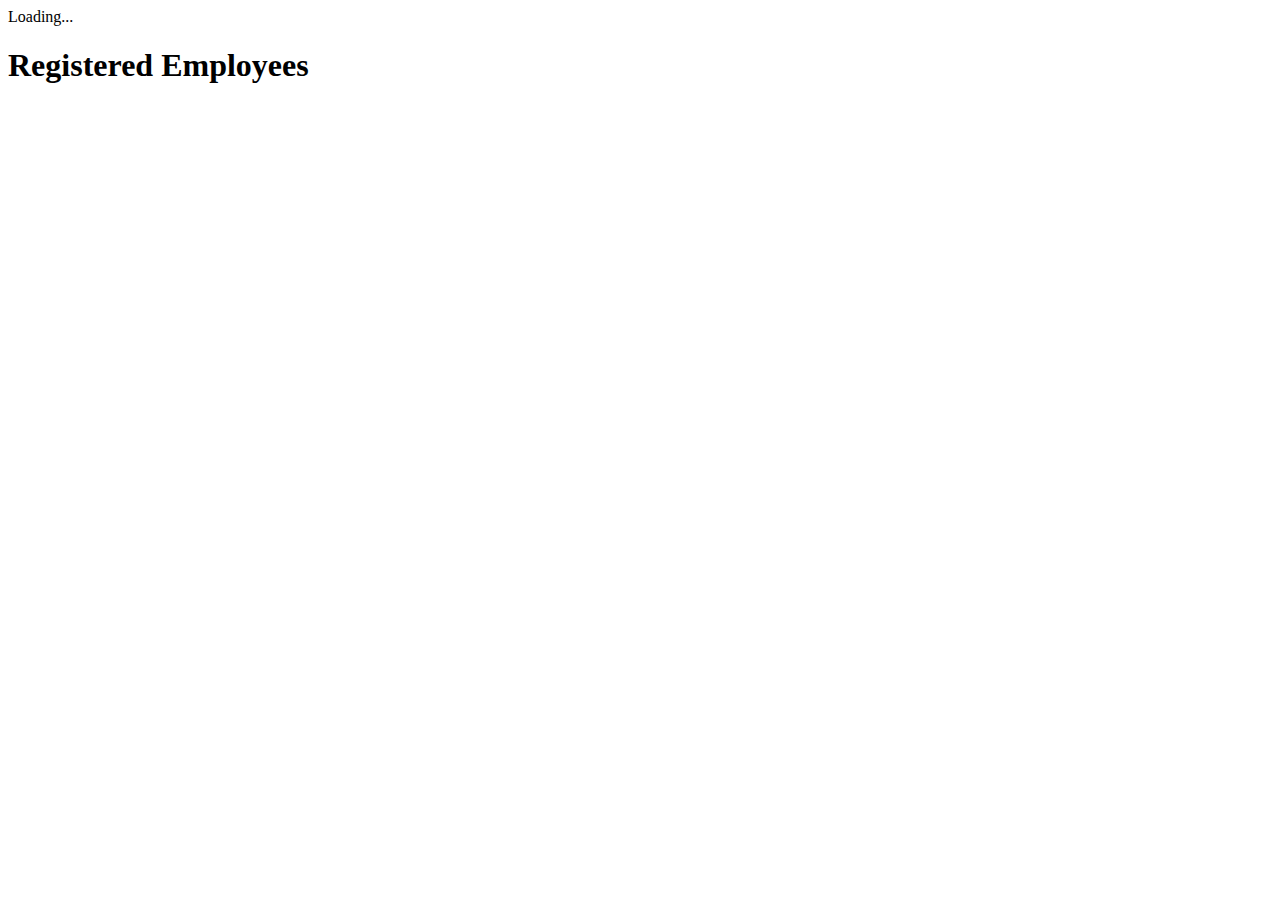
==== index.html @ 40e78742 "index.html" ====
<!DOCTYPE html> 
<html lang="en"> 
	<head> 
		<script src="main.js"></script> 
		<!-- <link rel="stylesheet" href="style.css" />  -->
		<meta charset="UTF-8" /> 
		<meta name="viewport"
			content="width=device-width, initial-scale=1.0" /> 
		<title>Document</title> 
	</head> 
	<body> 
		<!-- Here a loader is created which 
			loads till response comes -->
		<div class="d-flex justify-content-center"> 
			<div class="spinner-border"
				role="status" id="loading"> 
				<span class="sr-only">Loading...</span> 
			</div> 
		</div> 
		<h1>Registered Employees</h1> 
		<!-- table for showing data -->
		<table id="employees"></table> 
	</body> 
</html>
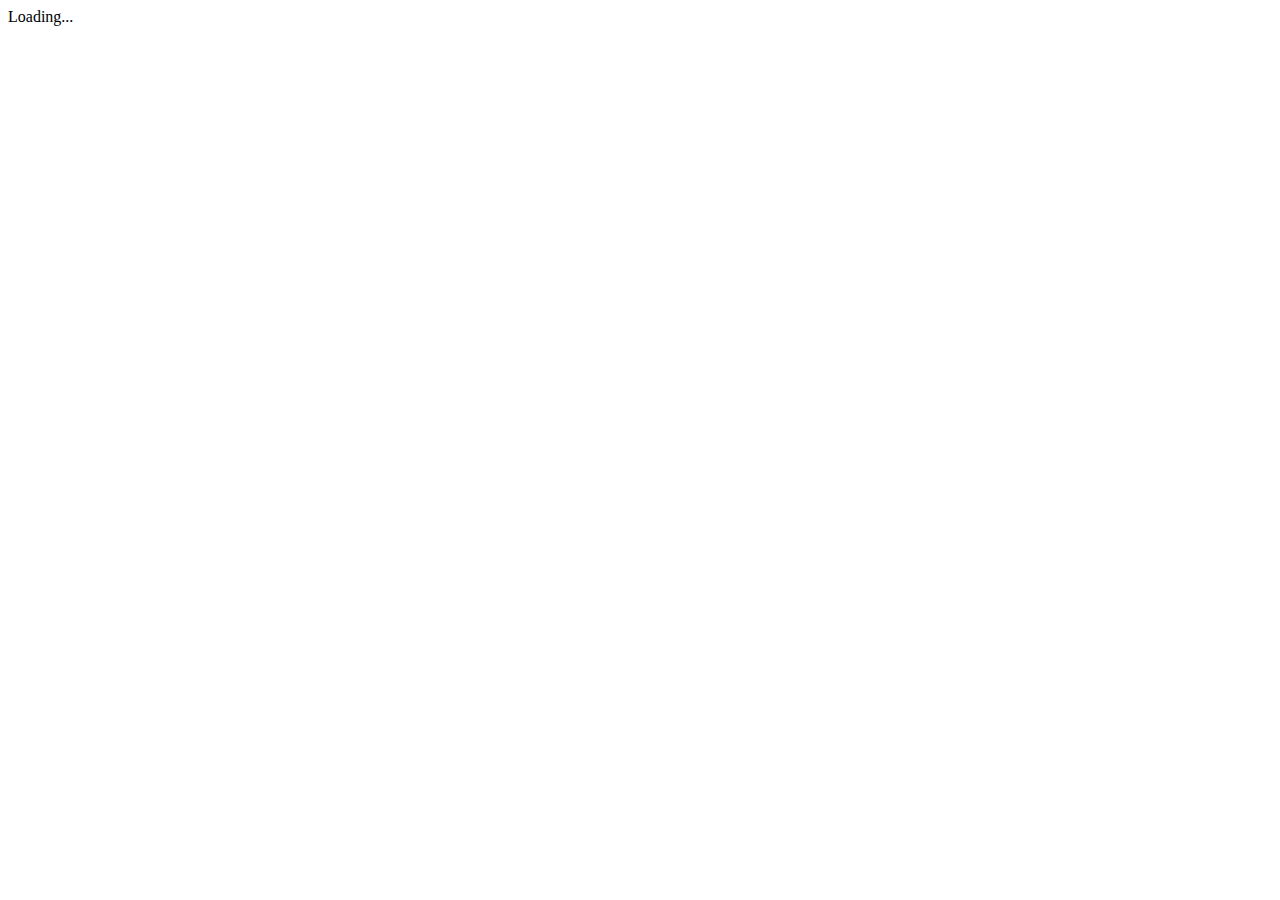
==== commit 9f8584cf: "Update index.html" ====
--- a/index.html
+++ b/index.html
@@ -2,7 +2,7 @@
 <html lang="en"> 
 	<head> 
 		<script src="main.js"></script> 
-		<!-- <link rel="stylesheet" href="style.css" />  -->
+		<link rel="stylesheet" href="style.css" /> 
 		<meta charset="UTF-8" /> 
 		<meta name="viewport"
 			content="width=device-width, initial-scale=1.0" /> 
@@ -17,8 +17,112 @@
 				<span class="sr-only">Loading...</span> 
 			</div> 
 		</div> 
-		<h1>Registered Employees</h1> 
 		<!-- table for showing data -->
-		<table id="employees"></table> 
+		<div id="fetchedData"></div> 
+    <div id="wordMapData"></div> 
 	</body> 
 </html> 
+<script>
+'use strict';
+// Function to hide the loader 
+function hideloader() { 
+	document.getElementById('loading').style.display = 'none'; 
+} 
+// Function to define innerHTML for HTML table 
+function show(data) {  
+	// Setting innerHTML as tab variable 
+	document.getElementById("fetchedData").innerHTML = data; 
+}
+(async () => {
+// Step 1: start the fetch and obtain a reader
+let response = await fetch('https://norvig.com/big.txt');
+
+const reader = response.body.getReader();
+
+// Step 2: get total length
+const contentLength = +response.headers.get('Content-Length');
+
+// Step 3: read the data
+let receivedLength = 0; // received that many bytes at the moment
+let chunks = []; // array of received binary chunks (comprises the body)
+while(true) {
+  const {done, value} = await reader.read();
+
+  if (done) {
+    break;
+  }
+
+  chunks.push(value);
+  receivedLength += value.length;
+
+  console.log(`Received ${receivedLength} of ${contentLength}`)
+}
+
+// Step 4: concatenate chunks into single Uint8Array
+let chunksAll = new Uint8Array(receivedLength); // (4.1)
+let position = 0;
+for(let chunk of chunks) {
+  chunksAll.set(chunk, position); // (4.2)
+  position += chunk.length;
+}
+
+// Step 5: decode into a string
+let result = new TextDecoder("utf-8").decode(chunksAll);
+//console.log(result);
+// We're done!
+if (result) { 
+		hideloader(); 
+	} 
+  show(result);
+
+function createWordMap (wordsArray) {
+
+  // create map for word counts
+  var wordsMap = {};
+  /*
+    wordsMap = {
+      'Oh': 2,
+      'Feelin': 1,
+      ...
+    }
+  */
+  wordsArray.forEach(function (key) {
+    if (wordsMap.hasOwnProperty(key)) {
+      wordsMap[key]++;
+    } else {
+      wordsMap[key] = 1;
+    }
+  });
+
+  return wordsMap;
+
+};
+console.log(result.replace(/[^a-zA-Z ]/g, "").split(" ").filter(function(i){return i!=""}))
+//var wordsArray = splitByWords(result);
+//console.log(wordsArray)
+console.time('map');
+
+  var wordsMap = createWordMap(result.replace(/[^a-zA-Z ]/g, "").split(" ").filter(function(i){return i!=""}));
+  console.log(wordsMap);
+  document.getElementById("wordMapData").innerHTML = JSON.stringify(wordsMap);
+  // Create items array
+var items = Object.keys(wordsMap).map(function(key) {
+  return [key, wordsMap[key]];
+});
+
+// Sort the array based on the second element
+items.sort(function(first, second) {
+  return second[1] - first[1];
+});
+
+// Create a new array with only the first 5 items
+console.log(items.slice(0, 10));
+var urls=['https://dictionary.yandex.net/api/v1/dicservice.json/lookup?key=dict.1.1.20170610T055246Z.0f11bdc42e7b693a.eefbde961e10106a4efa7d852287caa49ecc68cf&lang=en-en&text=with','https://dictionary.yandex.net/api/v1/dicservice.json/lookup?key=dict.1.1.20170610T055246Z.0f11bdc42e7b693a.eefbde961e10106a4efa7d852287caa49ecc68cf&lang=en-en&text=this']
+Promise.all(urls.map(u=>fetch(u))).then(responses =>
+    Promise.all(responses.map(res => res.json()))
+).then(texts => {
+console.log(texts)
+});
+  console.timeLog('map');
+  })()
+</script>
